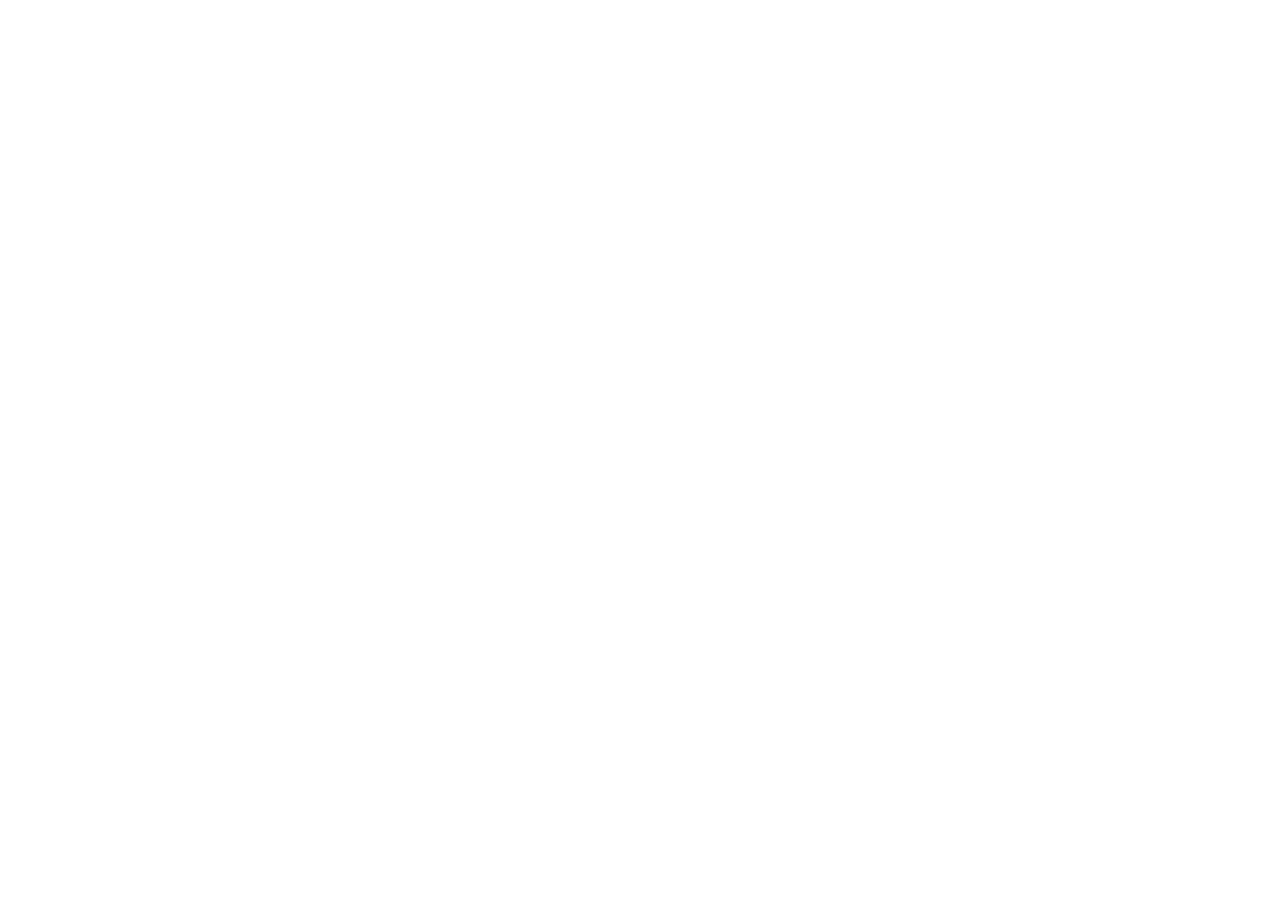
==== src/view/homescreen/index.html @ ebd62c4b "att" ====
<!DOCTYPE html>
<html lang="en">
<head>
  <meta charset="UTF-8">
  <meta name="viewport" content="width=device-width, initial-scale=1.0">
  <title>Pagina Inicial</title>
</head>
<body>

  <div>

  </div>
  <div>
    
  </div>
  
</body>
</html>
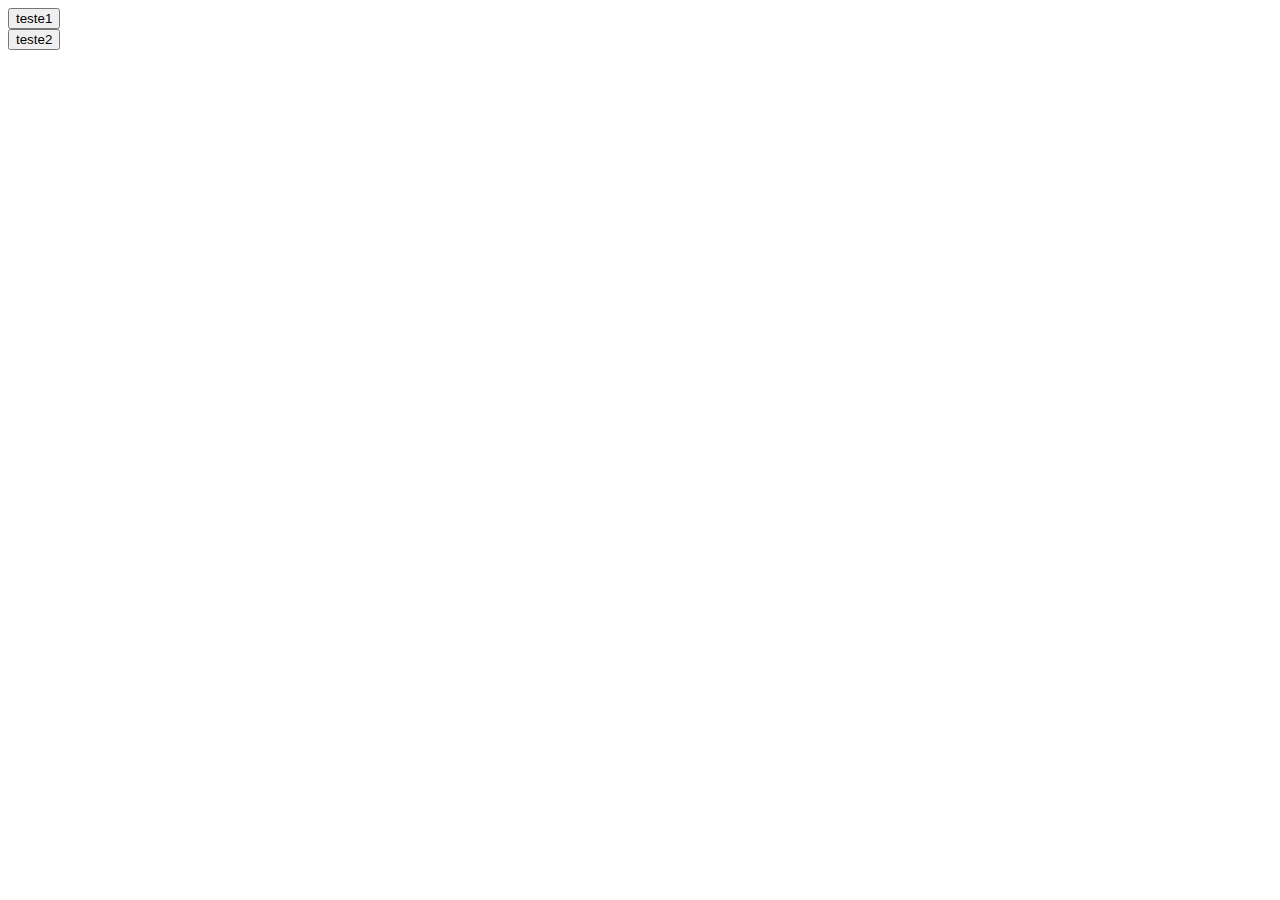
==== commit d8614349: "Arrumado os acessos das paginas" ====
--- a/src/view/homescreen/index.html
+++ b/src/view/homescreen/index.html
@@ -6,12 +6,11 @@
   <title>Pagina Inicial</title>
 </head>
 <body>
-
   <div>
-
+<button id="botao-producao">teste1</button>
   </div>
   <div>
-    
+    <button id="botao-registro">teste2</button>
   </div>
   
 </body>
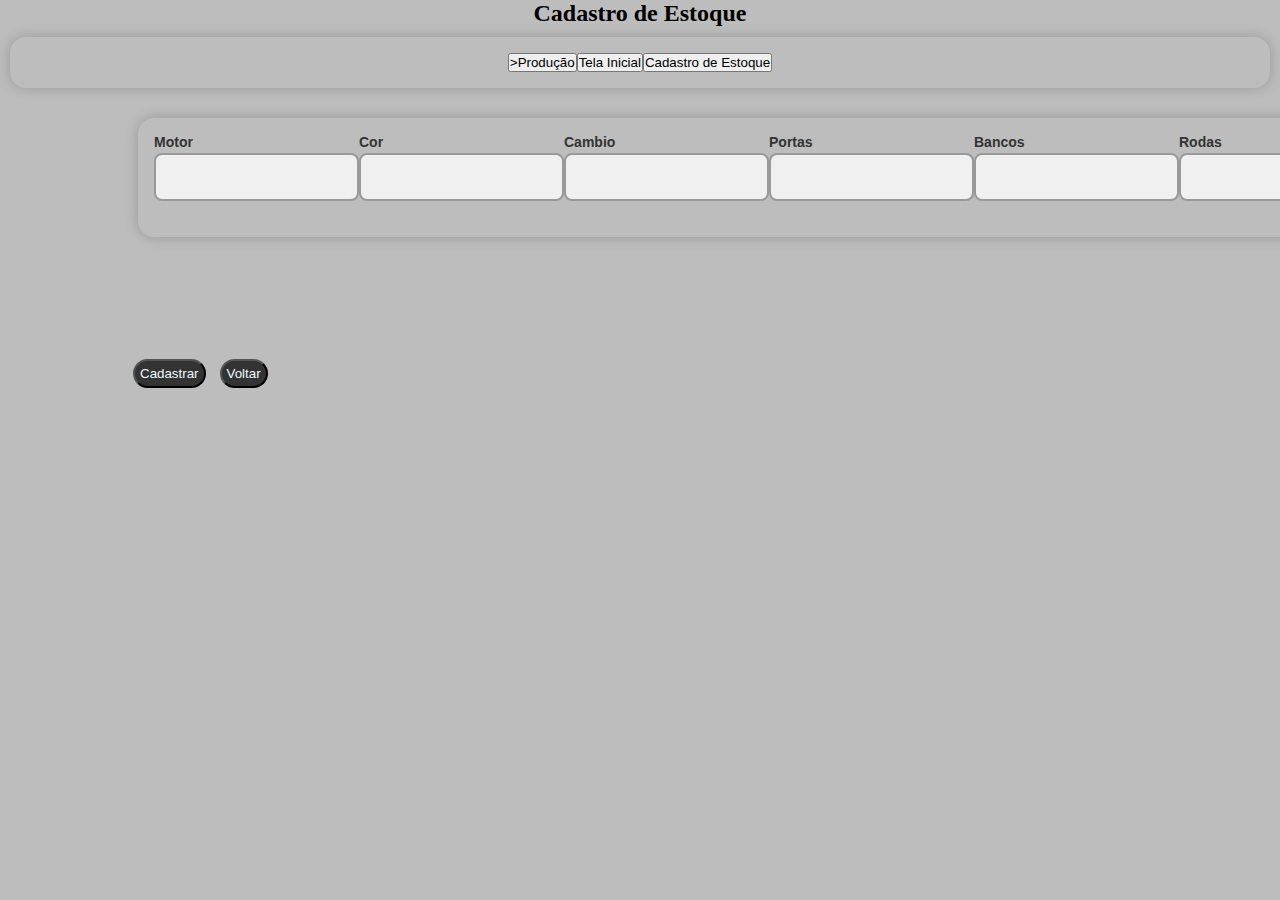
==== commit 1aef872a: "atttttt" ====
--- a/src/view/homescreen/index.html
+++ b/src/view/homescreen/index.html
@@ -1,17 +1,77 @@
 <!DOCTYPE html>
-<html lang="en">
-<head>
-  <meta charset="UTF-8">
-  <meta name="viewport" content="width=device-width, initial-scale=1.0">
-  <title>Pagina Inicial</title>
-</head>
-<body>
-  <div>
-<button id="botao-producao">teste1</button>
-  </div>
-  <div>
-    <button id="botao-registro">teste2</button>
-  </div>
-  
-</body>
-</html>+<html>
+  <head>
+    <meta charset="UTF-8" />
+    <title>Estoque</title>
+<link rel="stylesheet" href="index.css">
+  </head>
+  <body>
+    <h2>Cadastro de Estoque</h2>
+    <header>
+      
+      <div class="input-option">
+        <button id="botao-producao">>Produção</button>
+      </div>
+
+      <div class="input-option">
+        <button id="botao-home">Tela Inicial</button>
+      </div>
+
+      <div class="input-option">
+        <button id="botao-registro">Cadastro de Estoque</button>
+      </div>
+    </header>
+
+    <main>
+      <form>
+
+        <div class="input-data">
+          <label for="motor">Motor</label>
+          <input type="text" id="motor"/>
+        </div>
+
+        <div class="input-data">
+          <label for="cor">Cor</label>
+          <input type="text" id="cor"/>
+        </div>
+
+        <div class="input-data">
+          <label for="cambio">Cambio</label>
+          <input type="text" id="cambio"/>
+        </div>
+
+        <div class="input-data">
+          <label for="qtd_portas">Portas</label>
+          <input type="text" id="qtd_portas"/>
+          
+        </div>
+
+        <div class="input-data">
+          <label for="bancos">Bancos</label>
+          <input type="text" id="bancos"/>
+        </div>
+
+        <div class="input-data">
+          <label for="rodas">Rodas</label>
+          <input type="text" id="rodas"/>
+        </div>
+      
+        
+      </form>
+      
+
+      <aside id="botao-cadastrar-voltar">
+        <button id="botao-cadastrar">
+          Cadastrar
+        </button>
+        <button id="botao-voltar">Voltar</button>
+
+      </aside>
+      <footer id="lista-pecas">
+        
+      </footer>
+      
+
+    </main>
+  </body>
+</html>
--- a/src/view/homescreen/index.css
+++ b/src/view/homescreen/index.css
@@ -0,0 +1,136 @@
+* {
+  margin: 0;
+  padding: 0;
+  box-sizing: border-box;
+}
+
+body {
+  background-color: #bdbdbd;
+}
+
+header {
+  background-color: #bdbdbd;
+  height: 500px;
+  margin: 20px auto 0;
+  height: fit-content;
+  border-radius: 16px;
+  padding: 16px;
+  box-shadow: 0 0 14px rgba(0, 0, 0, 0.2);
+  display: flex;
+  justify-content: center;
+  align-items: center;
+  margin: 10px;
+}
+
+h2 {
+  font-size: 24px;
+  font-weight: 700;
+  font-family: cursive;
+  text-align: center;
+}
+
+main {
+  height: 500px;
+  width: 80vw;
+  margin: 20px auto 0;
+  display: grid;
+  flex-direction: row;
+  column-gap: 20px;
+}
+
+form {
+  background-color: #bdbdbd;
+  height: fit-content;
+  border-radius: 16px;
+  padding: 16px;
+  box-shadow: 0 0 14px rgba(0, 0, 0, 0.2);
+  display: flex;
+  justify-content: flex-start;
+  align-items: center;
+  margin: 10px;
+}
+
+aside button{
+  background-color: #333333;
+  color: aliceblue;
+  display: row;
+  padding: 5px;
+  margin: 5px;
+  grid-template-columns: 1fr 1fr 1fr; /*cada 1fr significa 1 fracionario ou 1 coluna*/ 
+  gap: 20px;
+  border-radius: 20px;
+}
+aside button:hover{
+  background-color: #666666;
+}
+
+form h2 {
+  font-size: 25px;
+  font-weight: bold;
+  font-family: cursive;
+  text-align: center;
+  margin-bottom: 15px;
+}
+
+form .input-data {
+  display: flex;
+  flex-direction: column;
+  row-gap: 3px;
+  margin-bottom: 20px;
+}
+
+form #combobox {
+  display: flex;
+  flex-direction: column;
+  row-gap: 3px;
+  margin-bottom: 20px;
+}
+
+
+form .input-data label {
+  color: #333333;
+  font-size: 14px;
+  font-weight: bold;
+  font-family: Arial, Helvetica, sans-serif;
+}
+
+form .input-data input {
+  height: 48px;
+  font-size: 14px;
+  color: #666666;
+  border-radius: 8px;
+  outline: none;
+  border: 2px solid #999999;
+  background-color: #f0f0f0;
+  padding: 0 10px;
+}
+
+form button{
+  width: 100%;
+  background-color: #658545;
+  color: whitesmoke;
+  font-size: 35px;
+  font-weight: bold;
+  padding: 10px 20px;
+  border-radius: 20px;
+  border: none;
+  cursor: pointer;
+}
+
+form button:hover{
+  background-color: #3f552a;
+}
+
+.card .botao-card{
+  display: flex;
+  flex-direction: row;
+}
+
+.card .botao-card button{
+  flex: 1;
+  
+  border: none;
+  cursor: pointer;
+  color: whitesmoke;
+}
+
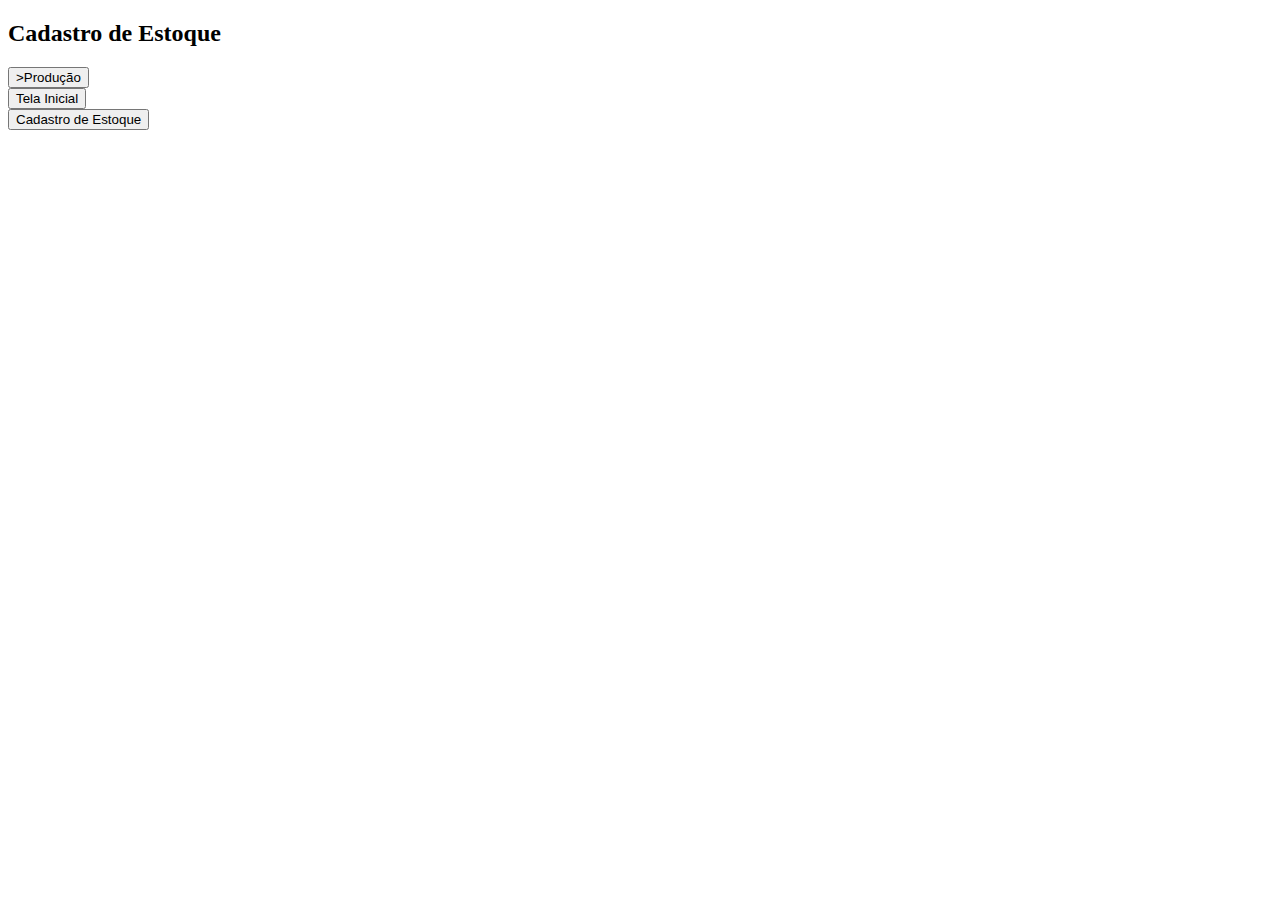
==== commit 2e620025: "atttt" ====
--- a/src/view/homescreen/index.html
+++ b/src/view/homescreen/index.html
@@ -3,7 +3,6 @@
   <head>
     <meta charset="UTF-8" />
     <title>Estoque</title>
-<link rel="stylesheet" href="index.css">
   </head>
   <body>
     <h2>Cadastro de Estoque</h2>
@@ -25,49 +24,13 @@
     <main>
       <form>
 
-        <div class="input-data">
-          <label for="motor">Motor</label>
-          <input type="text" id="motor"/>
-        </div>
-
-        <div class="input-data">
-          <label for="cor">Cor</label>
-          <input type="text" id="cor"/>
-        </div>
-
-        <div class="input-data">
-          <label for="cambio">Cambio</label>
-          <input type="text" id="cambio"/>
-        </div>
-
-        <div class="input-data">
-          <label for="qtd_portas">Portas</label>
-          <input type="text" id="qtd_portas"/>
-          
-        </div>
-
-        <div class="input-data">
-          <label for="bancos">Bancos</label>
-          <input type="text" id="bancos"/>
-        </div>
-
-        <div class="input-data">
-          <label for="rodas">Rodas</label>
-          <input type="text" id="rodas"/>
-        </div>
-      
-        
       </form>
       
 
-      <aside id="botao-cadastrar-voltar">
-        <button id="botao-cadastrar">
-          Cadastrar
-        </button>
-        <button id="botao-voltar">Voltar</button>
-
+      <aside >
+        
       </aside>
-      <footer id="lista-pecas">
+      <footer >
         
       </footer>
       
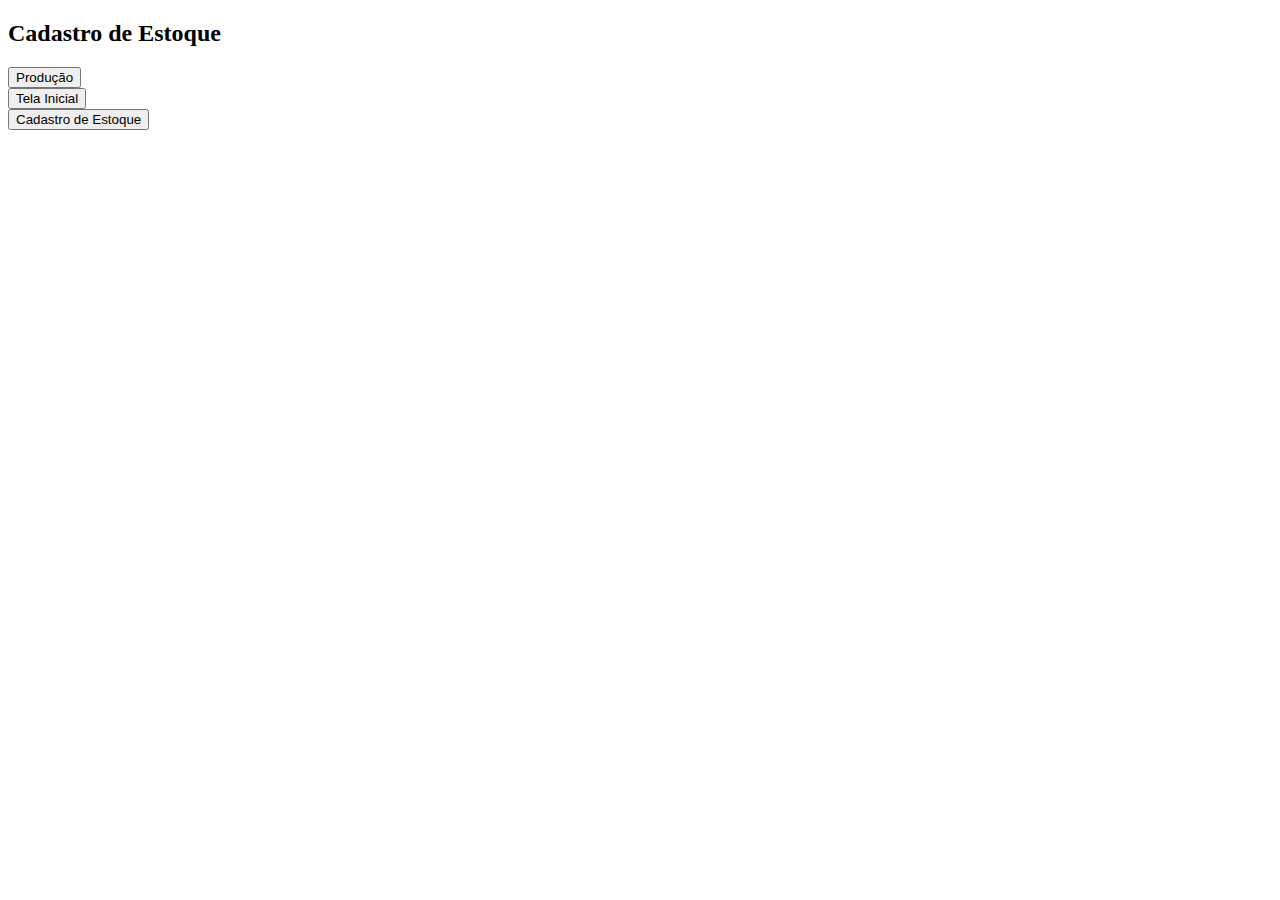
==== commit 4b7d4e21: "Feito algumas correções" ====
--- a/src/view/homescreen/index.html
+++ b/src/view/homescreen/index.html
@@ -9,7 +9,7 @@
     <header>
       
       <div class="input-option">
-        <button id="botao-producao">>Produção</button>
+        <button id="botao-producao">Produção</button>
       </div>
 
       <div class="input-option">
@@ -34,7 +34,7 @@
         
       </footer>
       
-
+      <div id= "grafico"></div>
     </main>
   </body>
 </html>
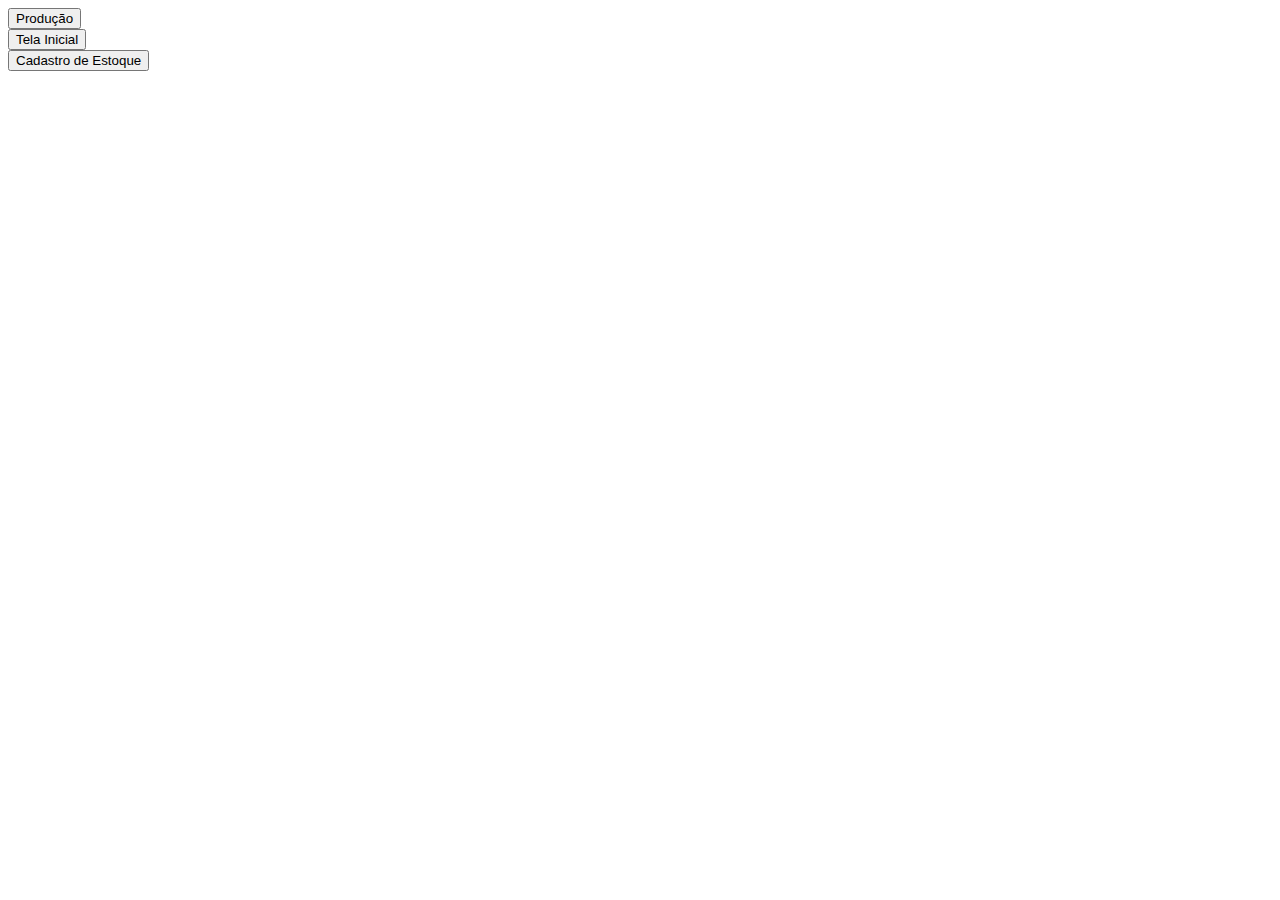
==== commit 8aeb83e6: "attt" ====
--- a/src/view/homescreen/index.html
+++ b/src/view/homescreen/index.html
@@ -5,7 +5,6 @@
     <title>Estoque</title>
   </head>
   <body>
-    <h2>Cadastro de Estoque</h2>
     <header>
       
       <div class="input-option">
@@ -22,17 +21,6 @@
     </header>
 
     <main>
-      <form>
-
-      </form>
-      
-
-      <aside >
-        
-      </aside>
-      <footer >
-        
-      </footer>
       
       <div id= "grafico"></div>
     </main>
